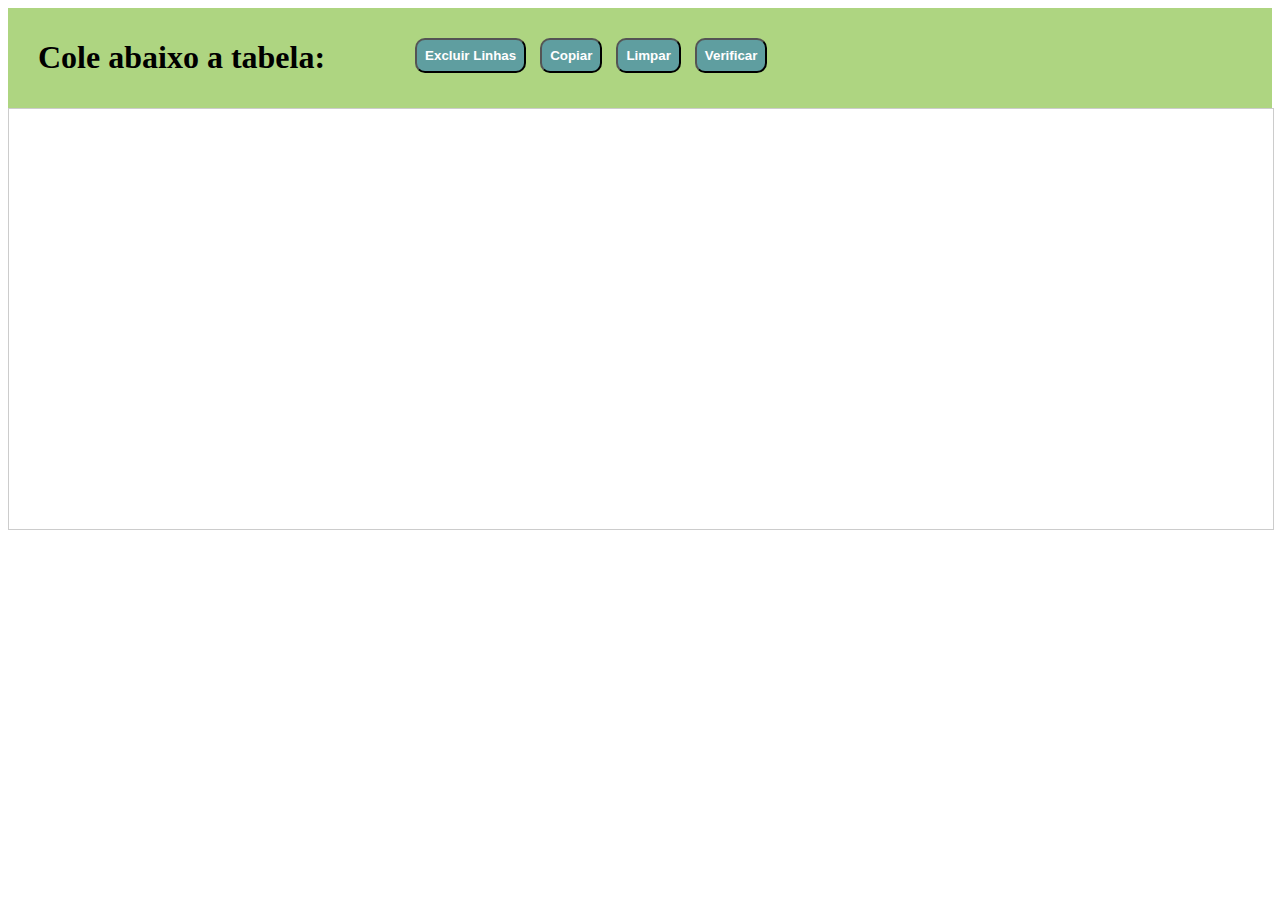
==== index.html @ 028be58b "Add files via upload" ====
<!DOCTYPE html>
<html lang="pt-br">
<head>
<meta charset="UTF-8">
<meta name="viewport" content="width=device-width, initial-scale=1.0">
<title>Cole qualquer conteúdo</title>
</head>
<link rel="stylesheet" href="tabelas.css">
<body>

    <div style="background-color: rgb(174, 213, 129); padding: 10px;">
        <h1 style="float: left;">Cole abaixo a tabela:</h1>
        <button onclick="removerLinhasZero()" class="btnTabela">Excluir Linhas</button>
        <button onclick="copiarConteudo()" class="btnTabela">Copiar</button>
        <button onclick="limparConteudo()" class="btnTabela">Limpar</button>
        <button onclick="removerParagrafos(); verificarApagarParagrafo(); verificarApagarTRSemConteudo(); verificarApagarJuros();" class="btnTabela">Verificar</button>
                <div style="clear: both;"></div> <!-- Clearfix para evitar problemas de layout -->        
    </div>

    <div id="pasteArea" contenteditable="true"></div>

    
<script>
function removerLinhasZero() {
    // Verifica se há <figure> com a classe "table"
    var figuras = document.querySelectorAll('figure.table');
    figuras.forEach(function(figura) {
        // Verifica se há <table> com o estilo especificado
        var tabelas = figura.querySelectorAll('table');
        tabelas.forEach(function(tabela) {
            // Verifica se há <tbody> dentro da tabela
            var tbody = tabela.querySelector('tbody');
            if (tbody) {
                // Verifica se há <tr> dentro do tbody
                var linhas = tbody.querySelectorAll('tr');
                linhas.forEach(function(linha) {
                    // Verifica se há <td> com conteúdo "R$ 0,00"
                        var celulas = linha.querySelectorAll('td');
                    celulas.forEach(function(celula) {
                        if (celula.innerText.includes('R$\u00A00,00')) {
                            linha.parentNode.removeChild(linha);
                        }
                    });
                });
            }
        });
    });
}


 // Função para remover parágrafos que contêm um <span> com conteúdo "0,00"
function removerParagrafos() {
     // Selecionar todos os parágrafos com a classe "MsoNormal"
     var paragrafos = document.querySelectorAll('p.MsoNormal');

// Iterar sobre todos os parágrafos
paragrafos.forEach(function(paragrafo) {
    // Verificar se há algum <span> com conteúdo "0,00" dentro do <p>
    var spans = paragrafo.querySelectorAll('span');
    var contemZero = false;
    spans.forEach(function(span) {
        if (span.innerText.trim() === '0,00') {
            contemZero = true;
        }
    });

    // Remover o parágrafo se contiver um <span> com conteúdo "0,00"
    if (contemZero) {
        paragrafo.parentNode.removeChild(paragrafo);
    }
});
}

function verificarApagarParagrafo() {
    var spans = document.querySelectorAll("span");
    for (var i = 0; i < spans.length; i++) {
        if (spans[i].textContent === "0") {
            var paragrafo = spans[i].parentNode;
            if (paragrafo.tagName === "P") {
                paragrafo.remove();
            }
        }
    }
}


function verificarApagarTRSemConteudo() {                    
    var tables = document.querySelectorAll("table");
    tables.forEach(function(table) {
        var rows = table.querySelectorAll("tr");
        rows.forEach(function(row) {
            var cells = row.querySelectorAll("td");
            var hasEmptyCell = Array.from(cells).some(function(cell) {
                return cell.textContent.trim() === "";
            });
            if (hasEmptyCell) {
                row.remove();
            }
        });
    });
}


function verificarApagarJuros() {                
    var spans = document.querySelectorAll("span");
    spans.forEach(function(span) {
        if (span.textContent.includes("NOVA TAXA")) {
            var paragrafo = span.closest("p");
            var paragrafoAnterior = paragrafo.previousElementSibling;
            if (paragrafoAnterior && paragrafoAnterior.tagName === "P" && paragrafoAnterior.textContent.trim() === "") {
                paragrafoAnterior.remove();
            }
            paragrafo.remove();
        }
    });
}


function copiarConteudo() {
    var pasteArea = document.getElementById('pasteArea');
    pasteArea.focus();
    document.execCommand('selectAll');
    document.execCommand('copy');
    window.getSelection().removeAllRanges(); // Deselecionar o texto após a cópia    
}

function limparConteudo() {
    var conteudo = document.getElementById('pasteArea');
    var elementos = conteudo.childNodes;
    for (var i = elementos.length - 1; i >= 0; i--) {
        if (elementos[i].nodeName !== 'TD' && elementos[i].nodeName !== 'TABLE') {
            conteudo.removeChild(elementos[i]);
        }
    }
}
</script>

</body>
</html>
---- tabelas.css ----
h1 {
    padding-right: 80px;
    margin-left: 20px;
}
.btnTabela {
    margin-left: 10px;
    margin-top:  1.6%;
    background-color: cadetblue;
    color: white;
    border-radius: 10px;
    padding: 8px;
    font-weight: bold;
}


#pasteArea {
   width: 98.4%; 
   height: 400px; 
   border: 1px solid #ccc; 
   padding: 10px;
}
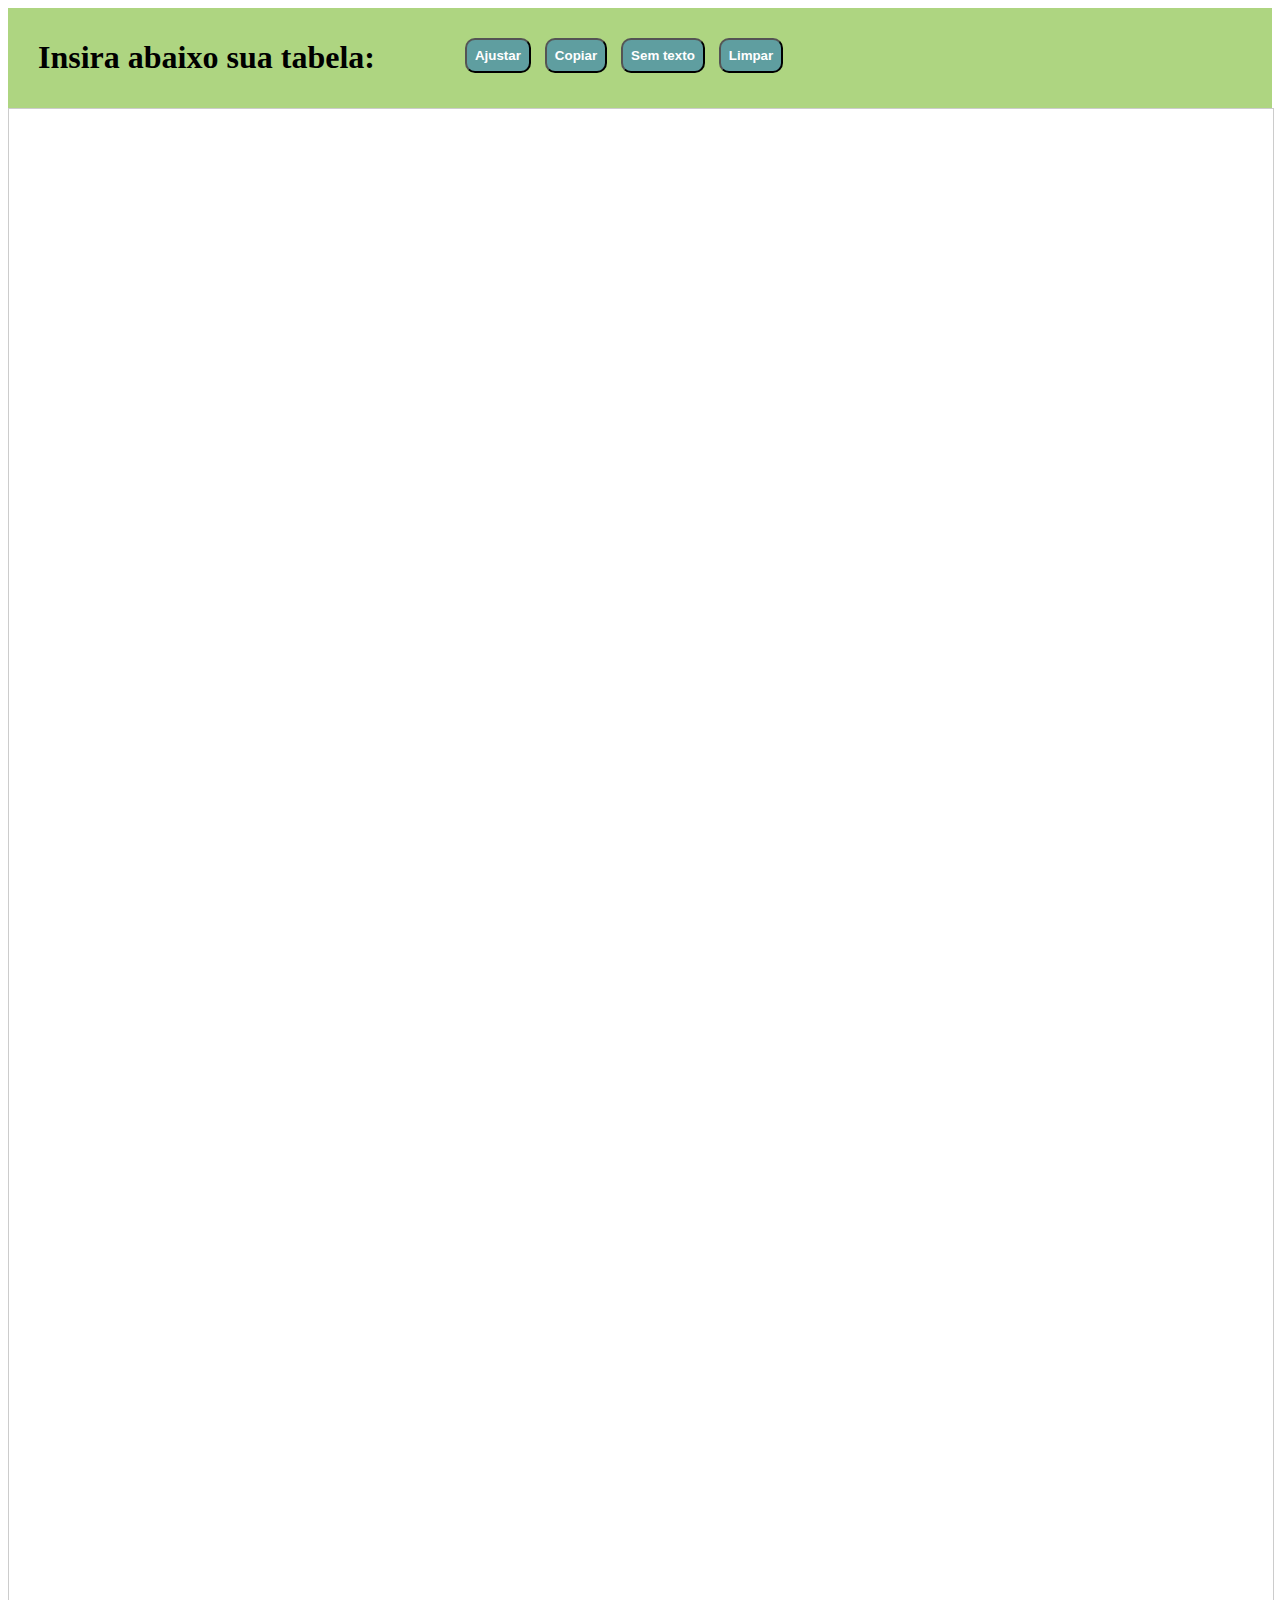
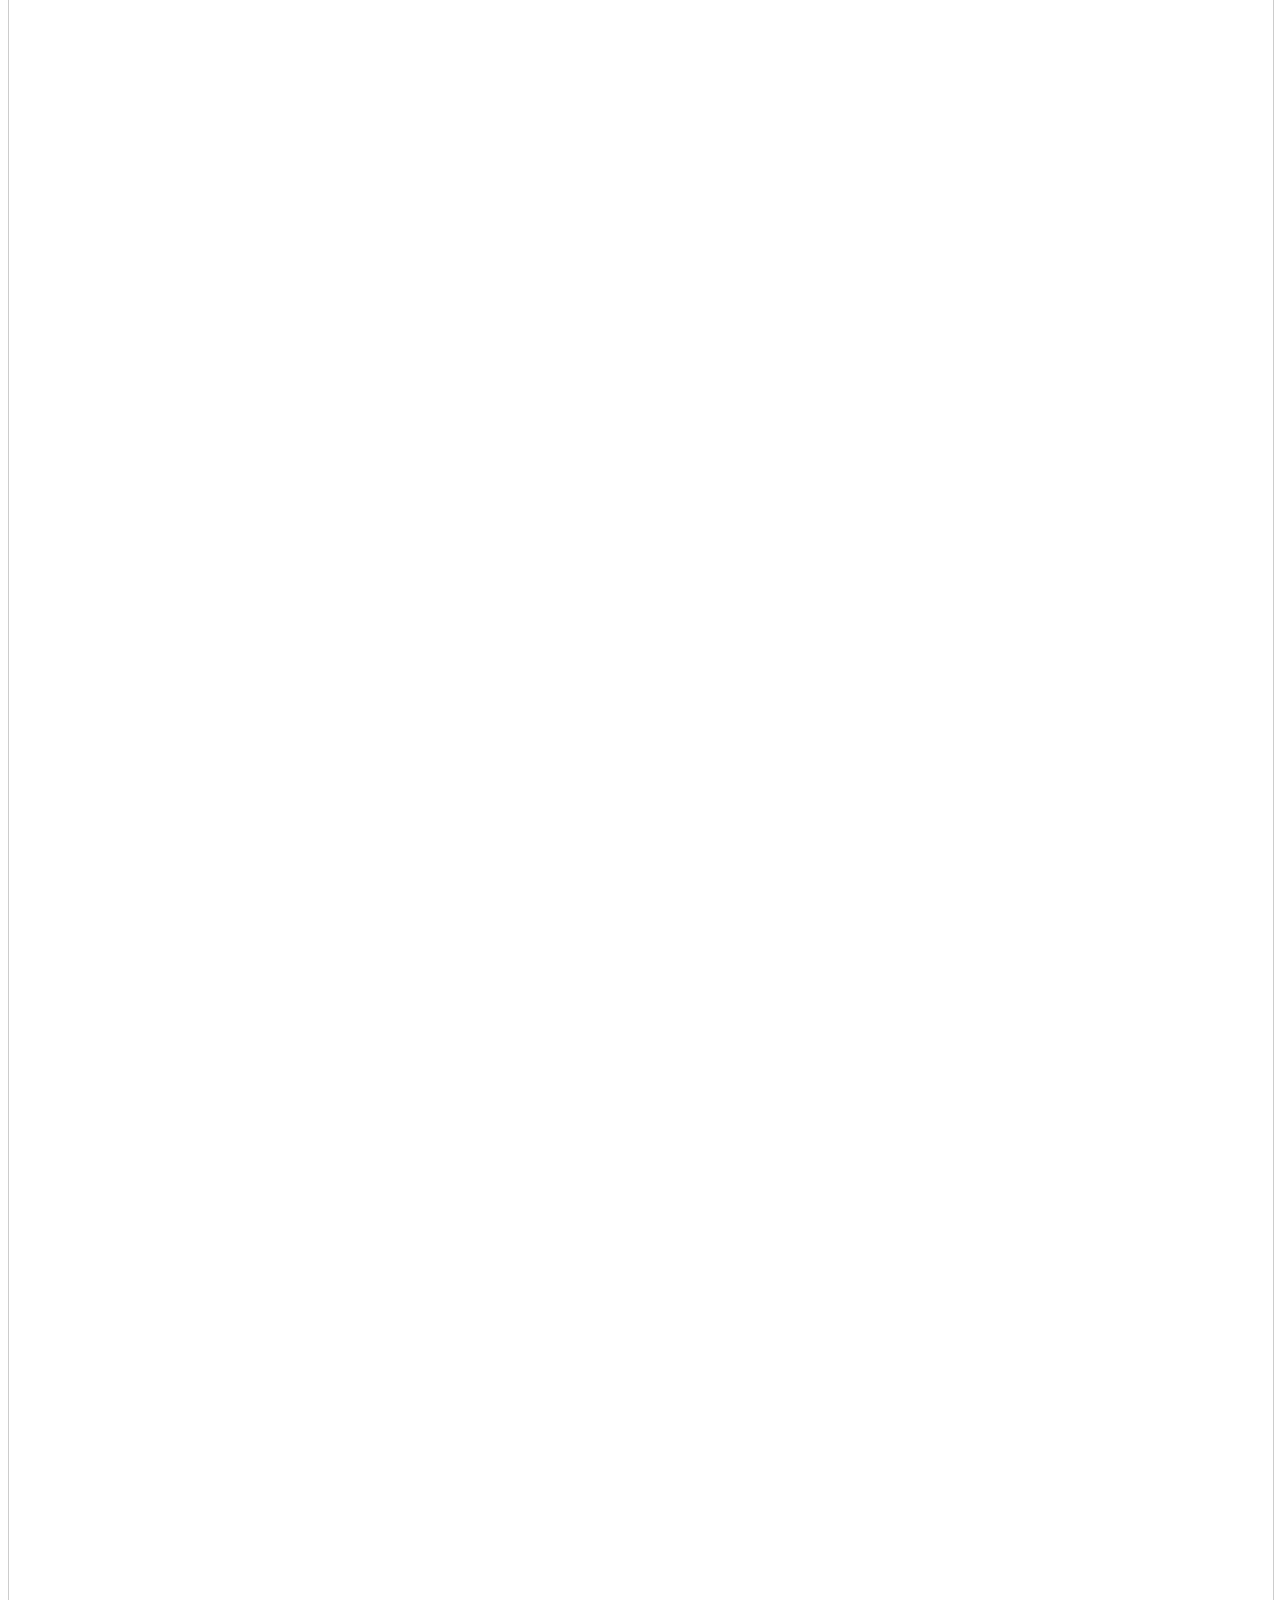
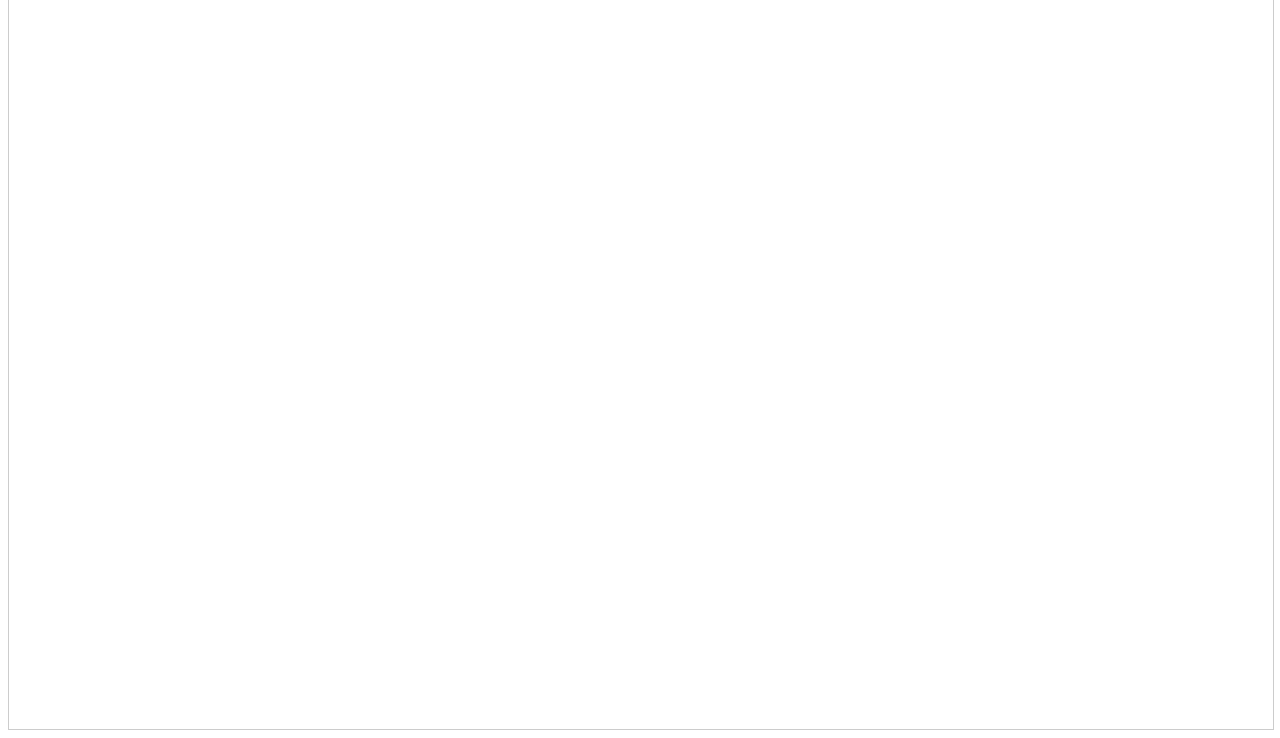
==== commit 5843eb35: "Update index.html" ====
--- a/index.html
+++ b/index.html
@@ -3,17 +3,17 @@
 <head>
 <meta charset="UTF-8">
 <meta name="viewport" content="width=device-width, initial-scale=1.0">
-<title>Cole qualquer conteúdo</title>
+<title>Insira sua tabela</title>
 </head>
 <link rel="stylesheet" href="tabelas.css">
 <body>
 
     <div style="background-color: rgb(174, 213, 129); padding: 10px;">
-        <h1 style="float: left;">Cole abaixo a tabela:</h1>
-        <button onclick="removerLinhasZero()" class="btnTabela">Excluir Linhas</button>
+        <h1 style="float: left;">Insira abaixo sua tabela:</h1>
+        <button onclick="removerLinhasZero(); removerParagrafos(); verificarApagarParagrafo(); verificarApagarTRSemConteudo(); verificarApagarJuros();" class="btnTabela">Ajustar</button>
         <button onclick="copiarConteudo()" class="btnTabela">Copiar</button>
-        <button onclick="limparConteudo()" class="btnTabela">Limpar</button>
-        <button onclick="removerParagrafos(); verificarApagarParagrafo(); verificarApagarTRSemConteudo(); verificarApagarJuros();" class="btnTabela">Verificar</button>
+        <button onclick="semTexto()" class="btnTabela">Sem texto</button>
+        <button onclick="limpaTudo();" class="btnTabela">Limpar</button>
                 <div style="clear: both;"></div> <!-- Clearfix para evitar problemas de layout -->        
     </div>
 
@@ -21,6 +21,12 @@
 
     
 <script>
+
+function limpaTudo() {
+    var pasteArea = document.getElementById('pasteArea');
+    pasteArea.innerHTML = ''; // Limpa todo o conteúdo dentro da div
+}
+
 function removerLinhasZero() {
     // Verifica se há <figure> com a classe "table"
     var figuras = document.querySelectorAll('figure.table');
@@ -124,7 +130,7 @@
     window.getSelection().removeAllRanges(); // Deselecionar o texto após a cópia    
 }
 
-function limparConteudo() {
+function semTexto() {
     var conteudo = document.getElementById('pasteArea');
     var elementos = conteudo.childNodes;
     for (var i = elementos.length - 1; i >= 0; i--) {
@@ -138,3 +144,4 @@
 </body>
 </html>
 
+
--- a/tabelas.css
+++ b/tabelas.css
@@ -15,7 +15,7 @@
 
 #pasteArea {
    width: 98.4%; 
-   height: 400px; 
+   height: 3800px; 
    border: 1px solid #ccc; 
    padding: 10px;
 }
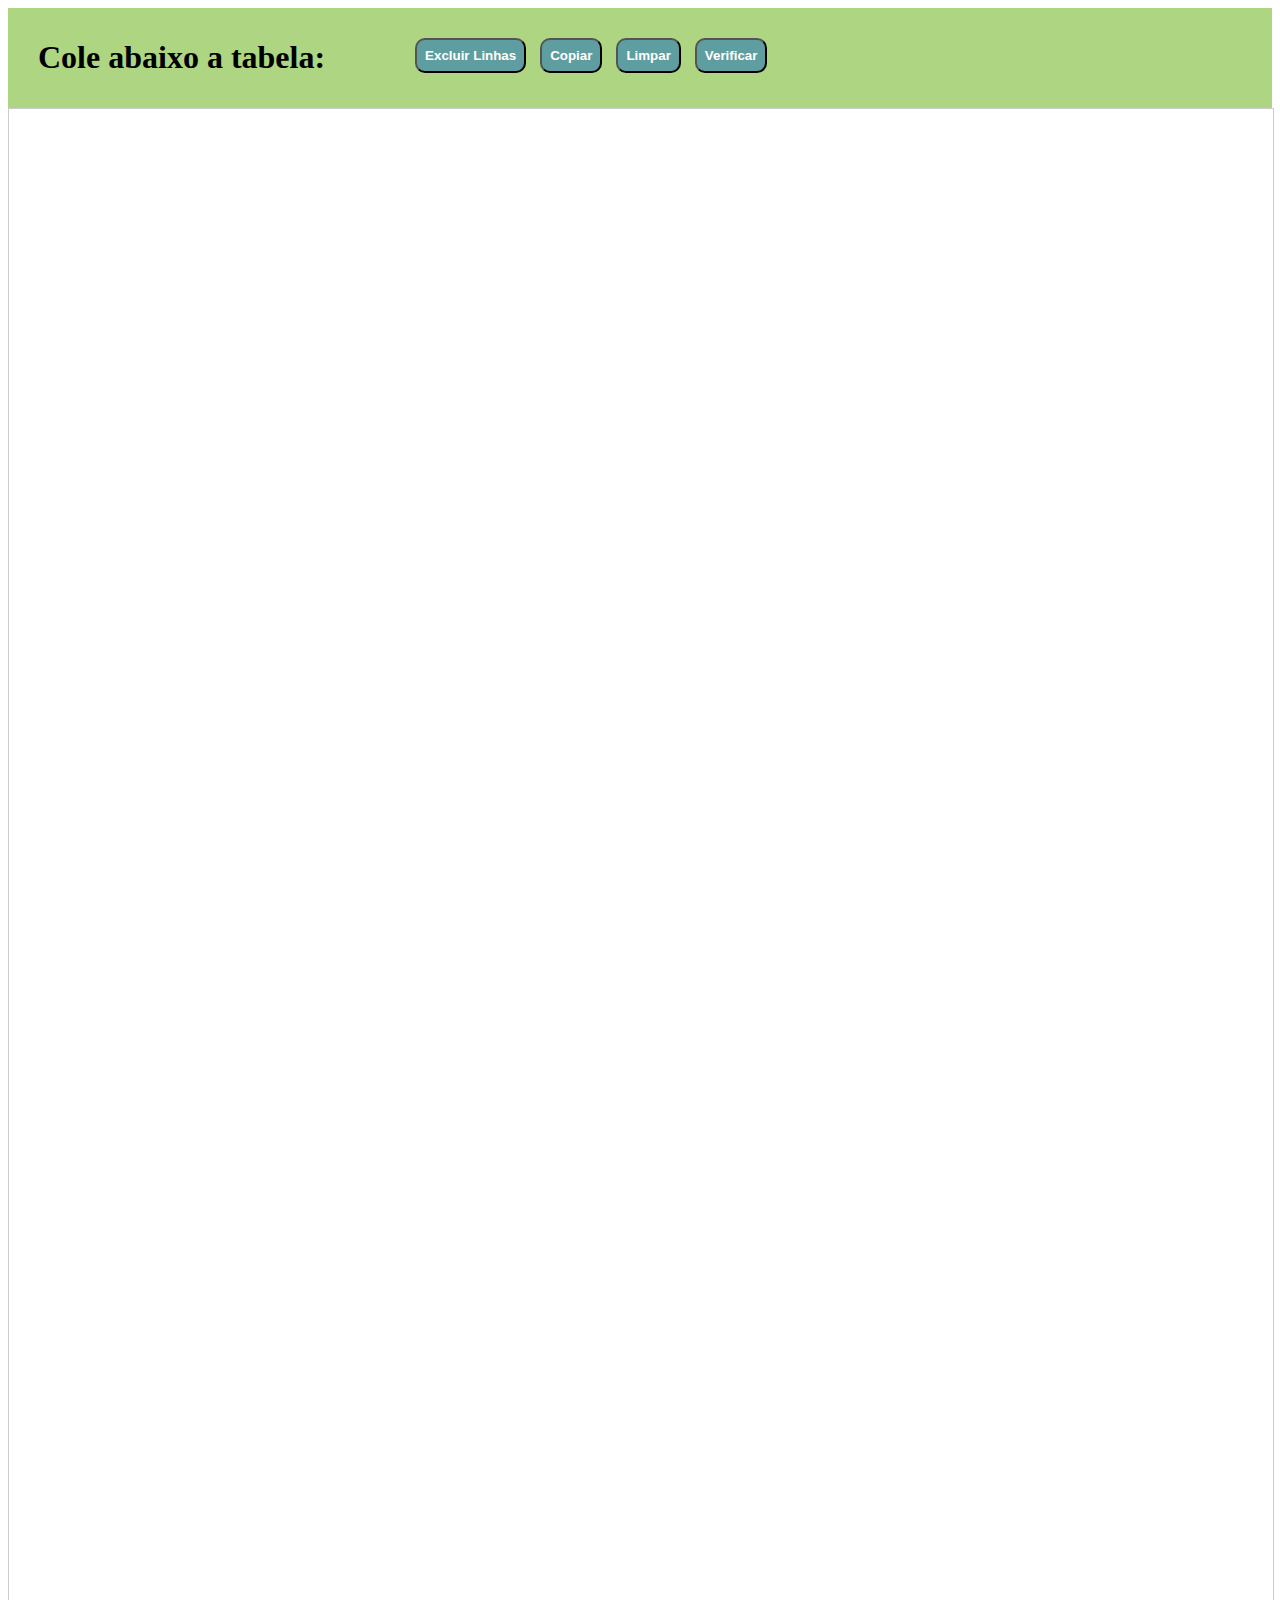
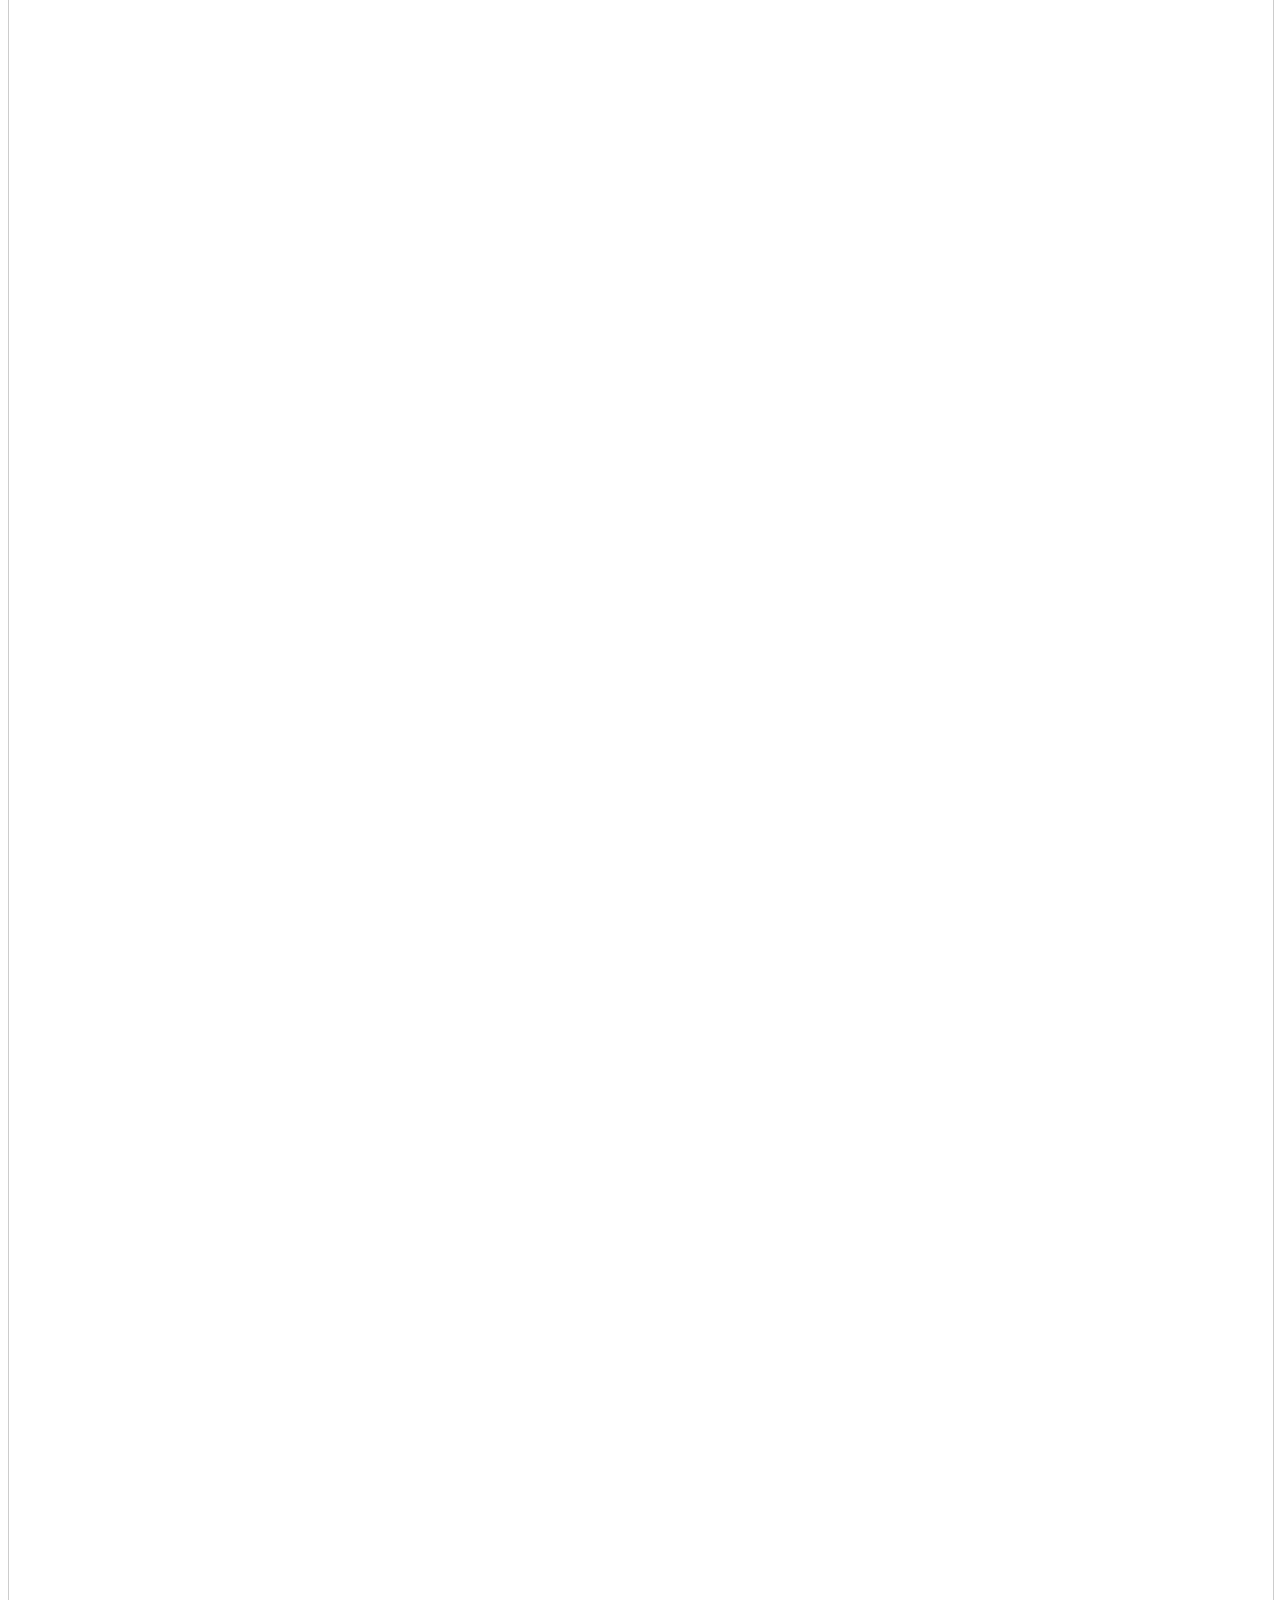
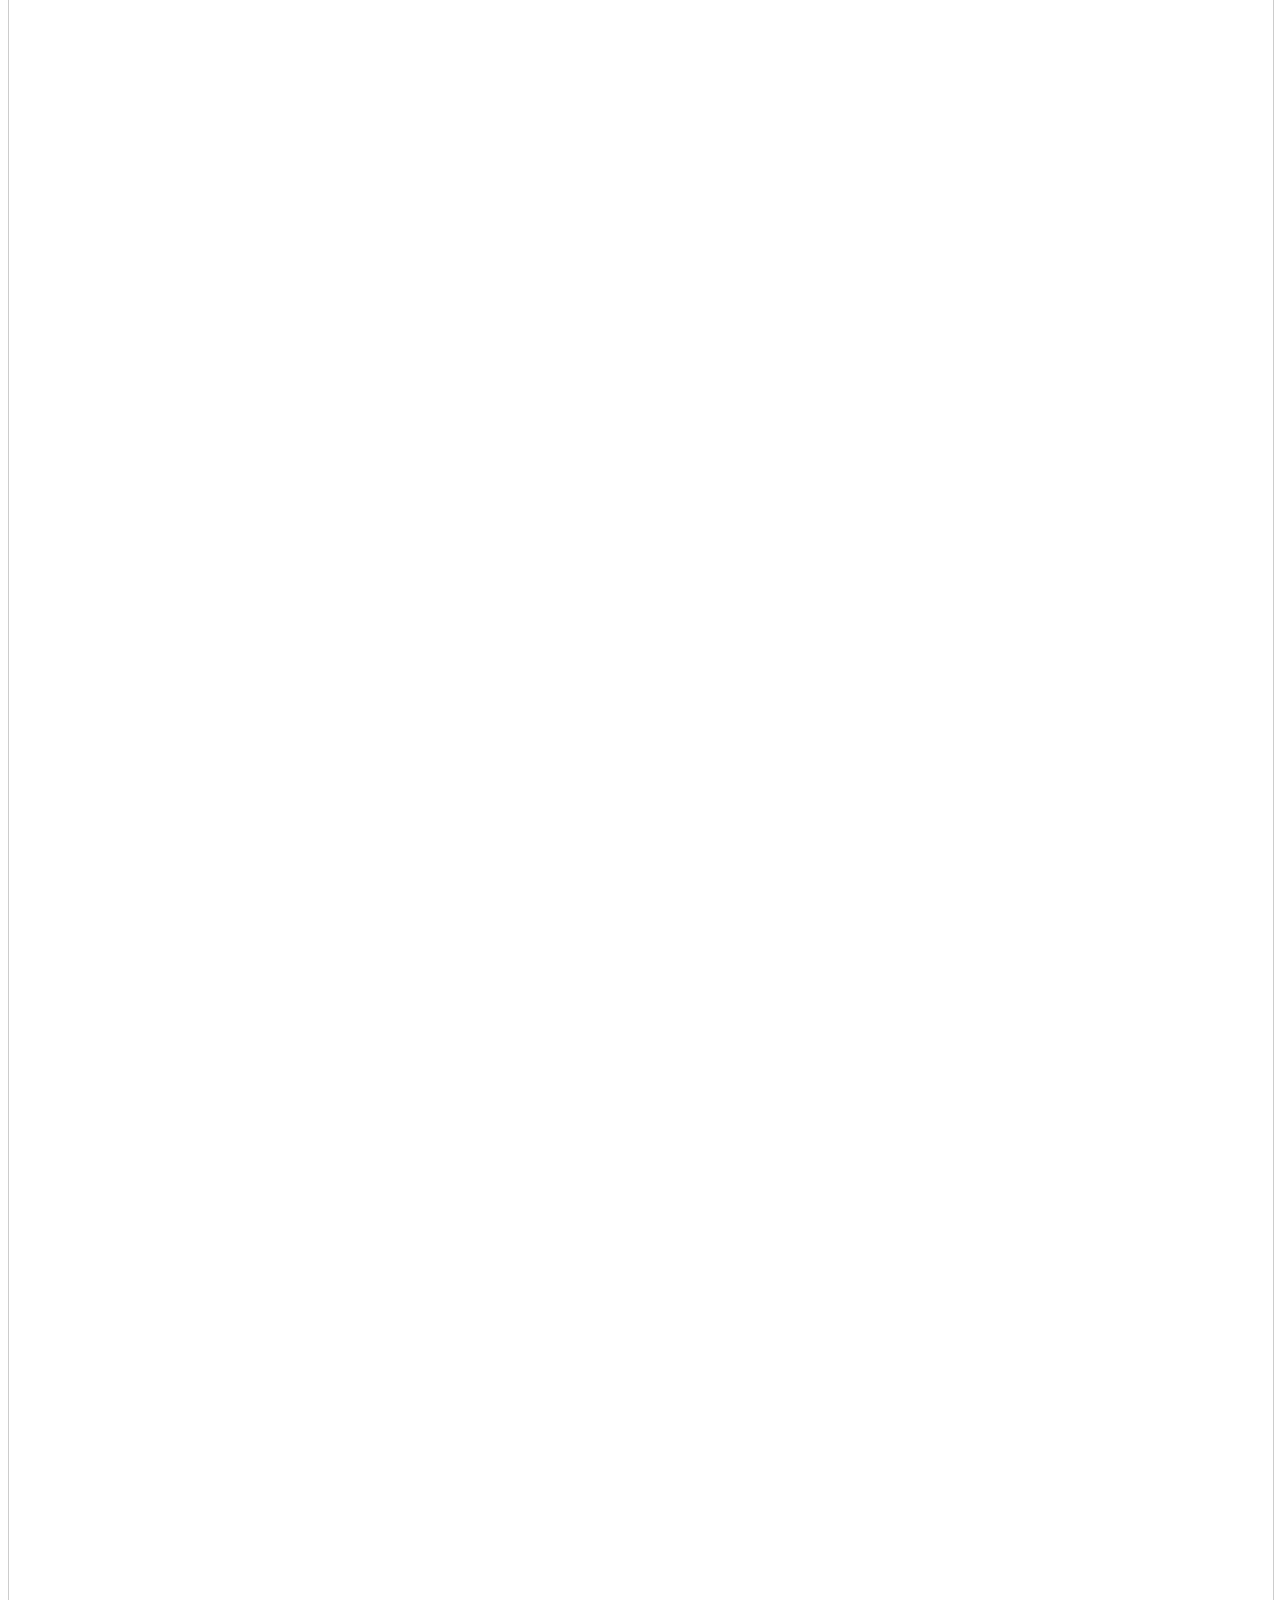
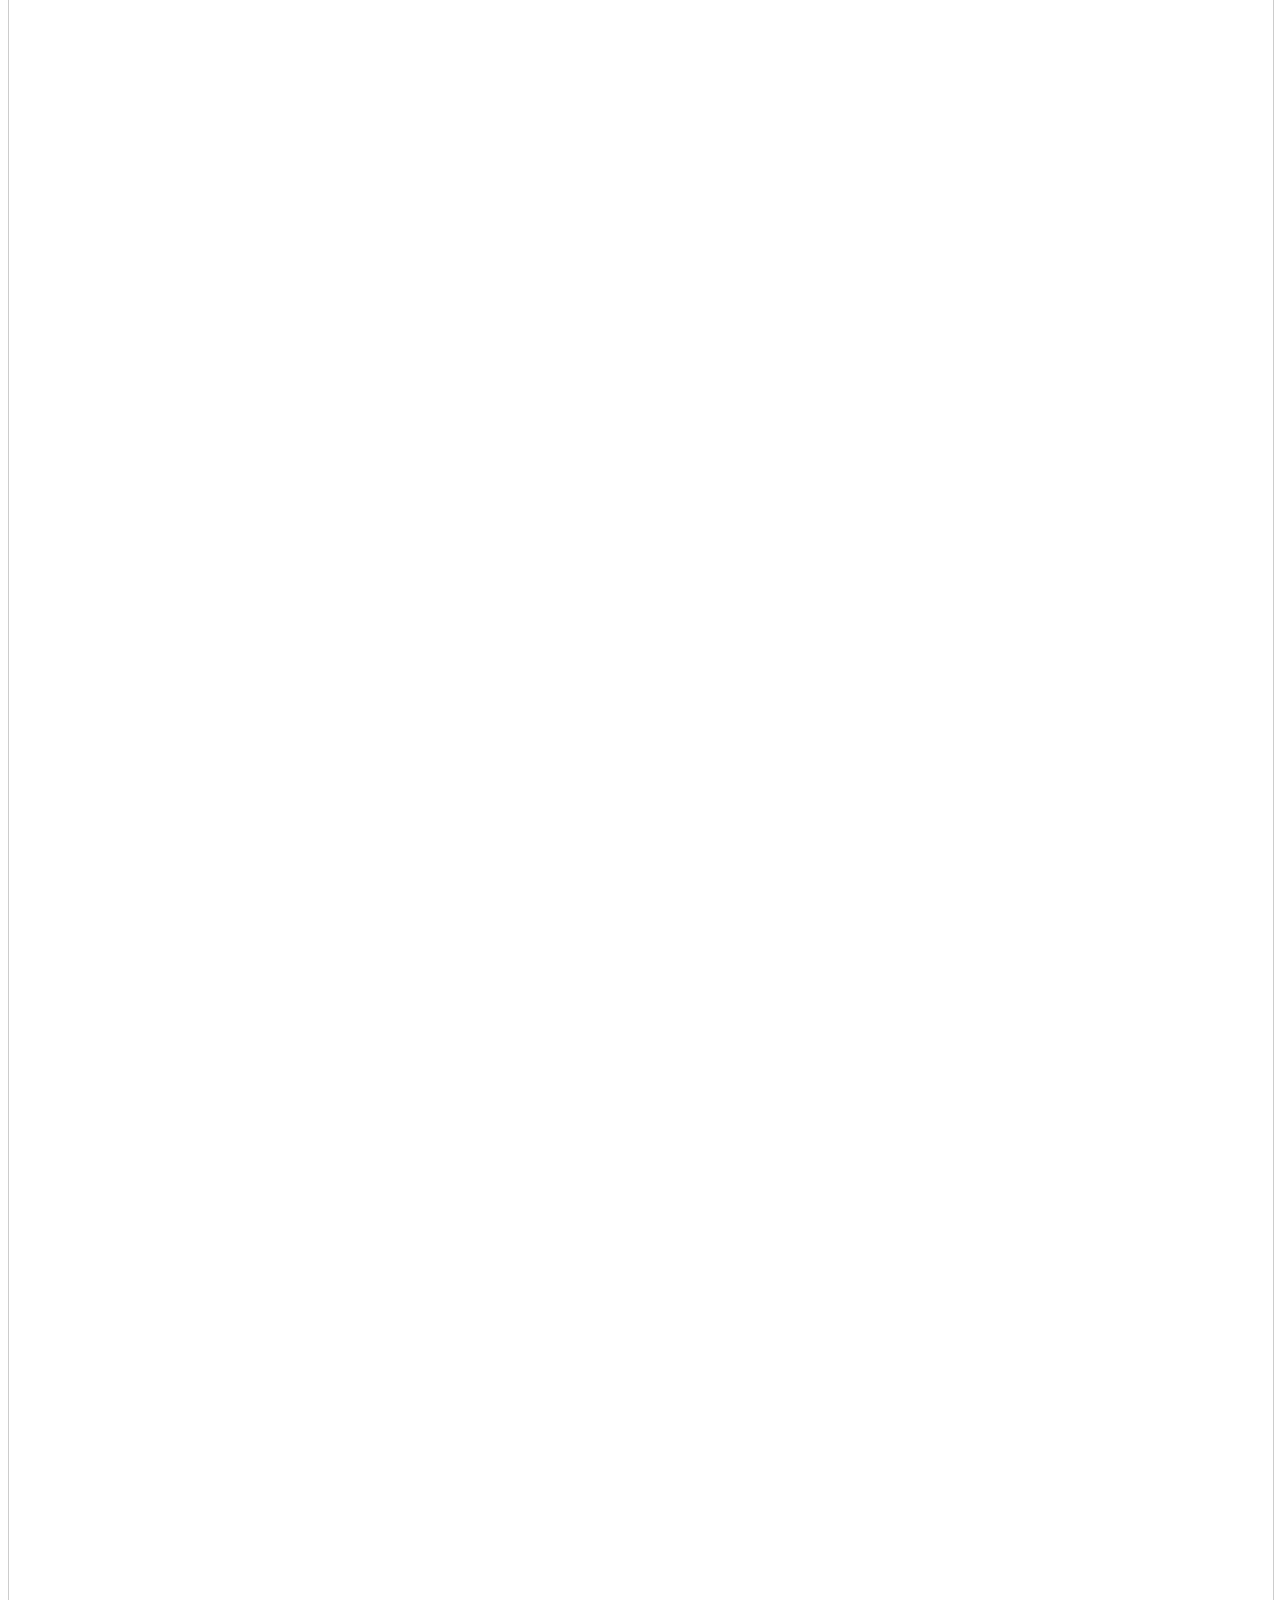
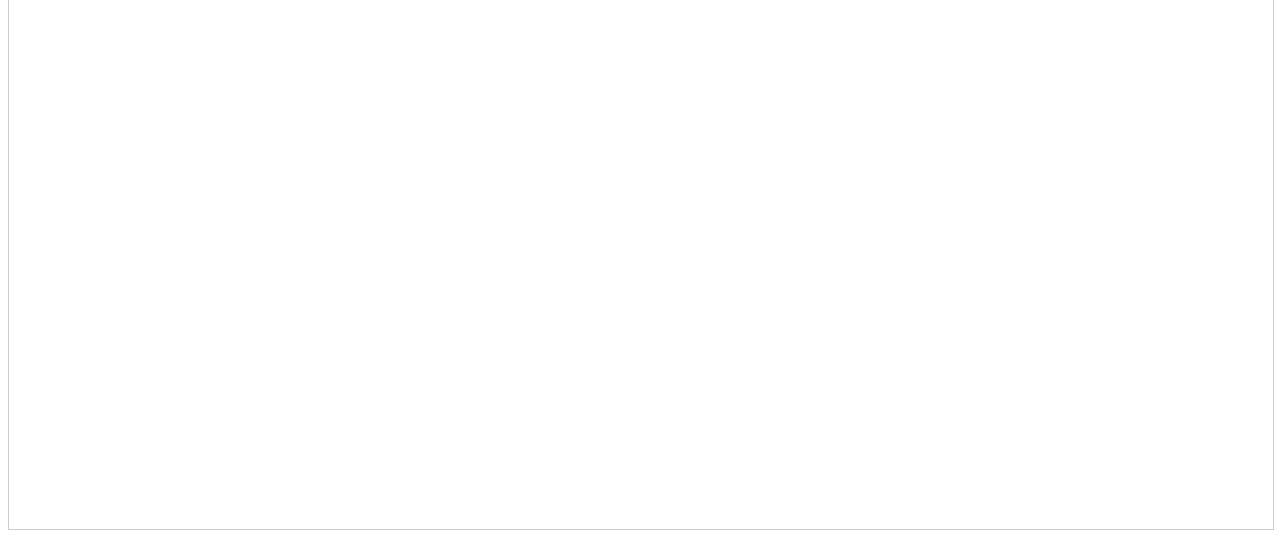
==== commit 24c9a142: "Add files via upload" ====
--- a/index.html
+++ b/index.html
@@ -3,17 +3,17 @@
 <head>
 <meta charset="UTF-8">
 <meta name="viewport" content="width=device-width, initial-scale=1.0">
-<title>Insira sua tabela</title>
+<title>Cole qualquer conteúdo</title>
 </head>
 <link rel="stylesheet" href="tabelas.css">
 <body>
 
     <div style="background-color: rgb(174, 213, 129); padding: 10px;">
-        <h1 style="float: left;">Insira abaixo sua tabela:</h1>
-        <button onclick="removerLinhasZero(); removerParagrafos(); verificarApagarParagrafo(); verificarApagarTRSemConteudo(); verificarApagarJuros();" class="btnTabela">Ajustar</button>
+        <h1 style="float: left;">Cole abaixo a tabela:</h1>
+        <button onclick="removerLinhasZero()" class="btnTabela">Excluir Linhas</button>
         <button onclick="copiarConteudo()" class="btnTabela">Copiar</button>
-        <button onclick="semTexto()" class="btnTabela">Sem texto</button>
-        <button onclick="limpaTudo();" class="btnTabela">Limpar</button>
+        <button onclick="limparConteudo()" class="btnTabela">Limpar</button>
+        <button onclick="removerParagrafos(); verificarApagarParagrafo(); verificarApagarTRSemConteudo(); verificarApagarJuros();" class="btnTabela">Verificar</button>
                 <div style="clear: both;"></div> <!-- Clearfix para evitar problemas de layout -->        
     </div>
 
@@ -21,12 +21,6 @@
 
     
 <script>
-
-function limpaTudo() {
-    var pasteArea = document.getElementById('pasteArea');
-    pasteArea.innerHTML = ''; // Limpa todo o conteúdo dentro da div
-}
-
 function removerLinhasZero() {
     // Verifica se há <figure> com a classe "table"
     var figuras = document.querySelectorAll('figure.table');
@@ -130,7 +124,7 @@
     window.getSelection().removeAllRanges(); // Deselecionar o texto após a cópia    
 }
 
-function semTexto() {
+function limparConteudo() {
     var conteudo = document.getElementById('pasteArea');
     var elementos = conteudo.childNodes;
     for (var i = elementos.length - 1; i >= 0; i--) {
@@ -144,4 +138,3 @@
 </body>
 </html>
 
-
--- a/tabelas.css
+++ b/tabelas.css
@@ -15,7 +15,7 @@
 
 #pasteArea {
    width: 98.4%; 
-   height: 3800px; 
+   height: 6800px; 
    border: 1px solid #ccc; 
    padding: 10px;
 }
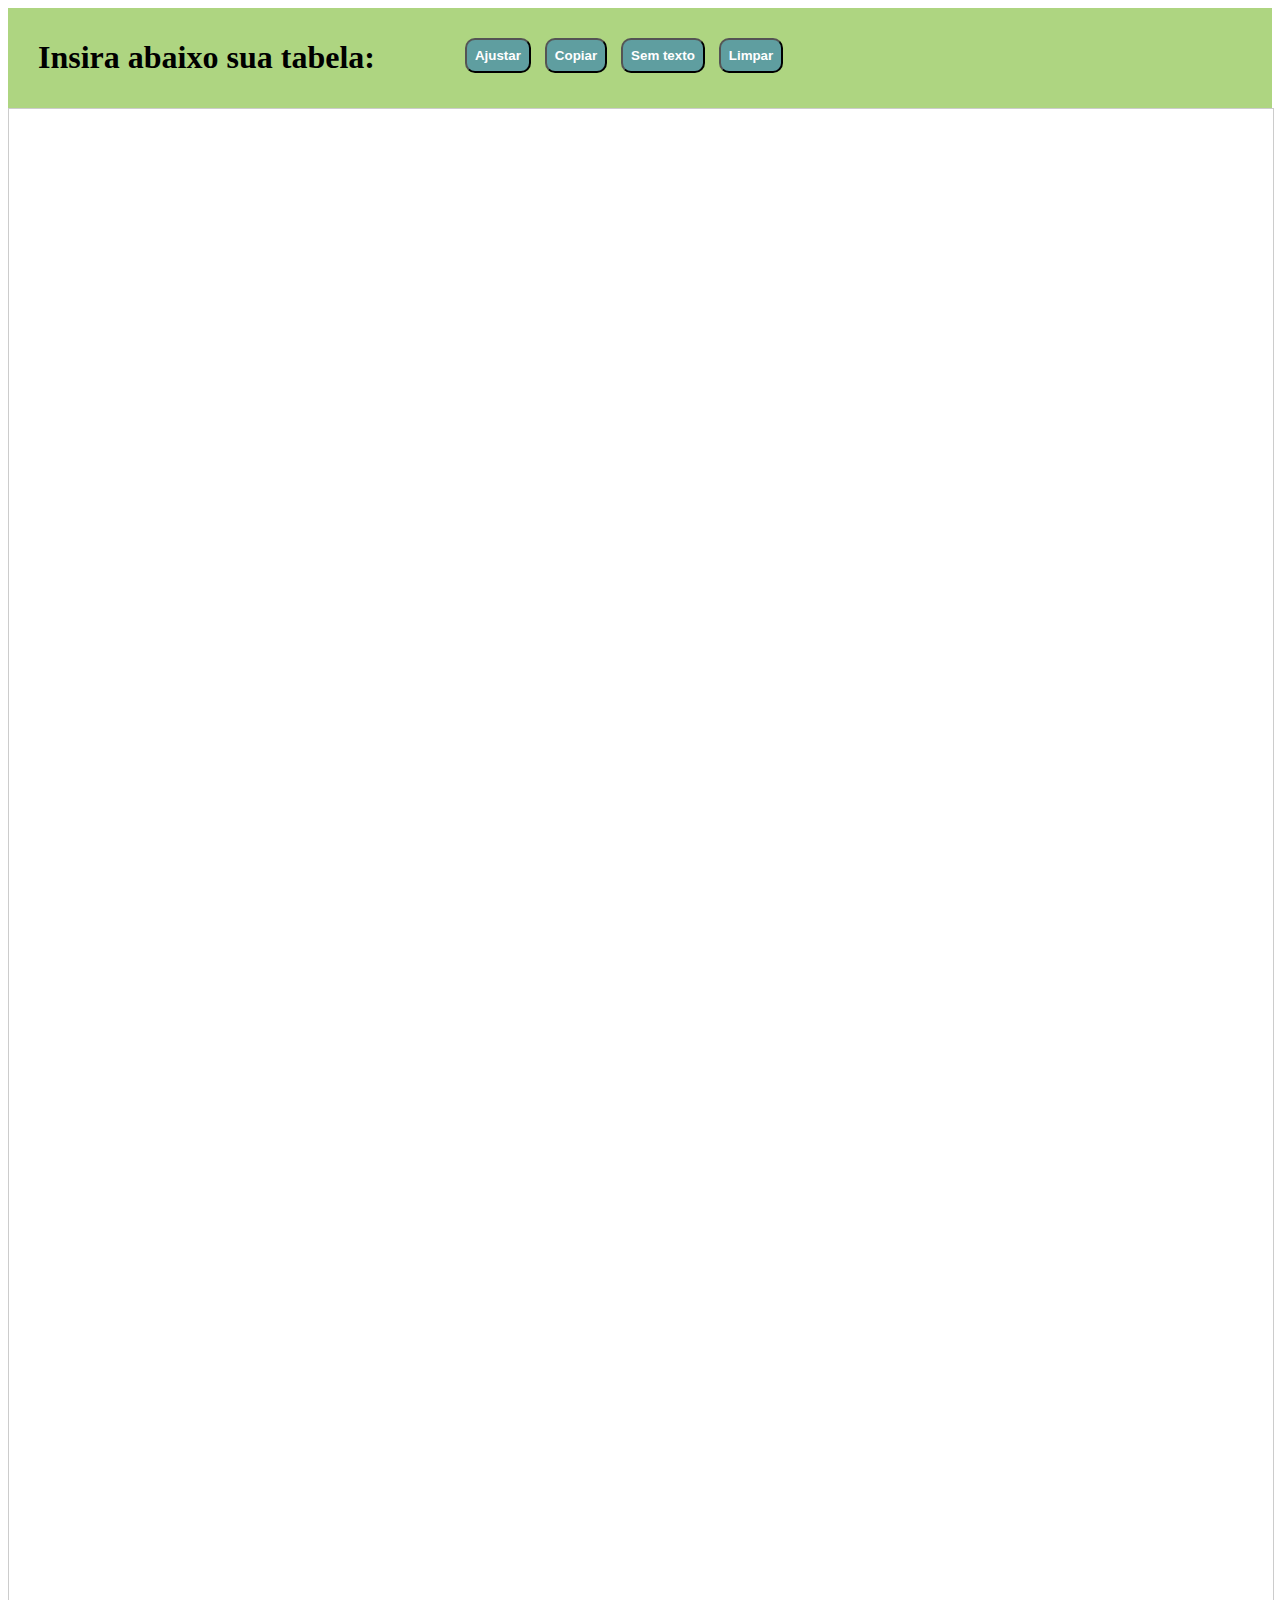
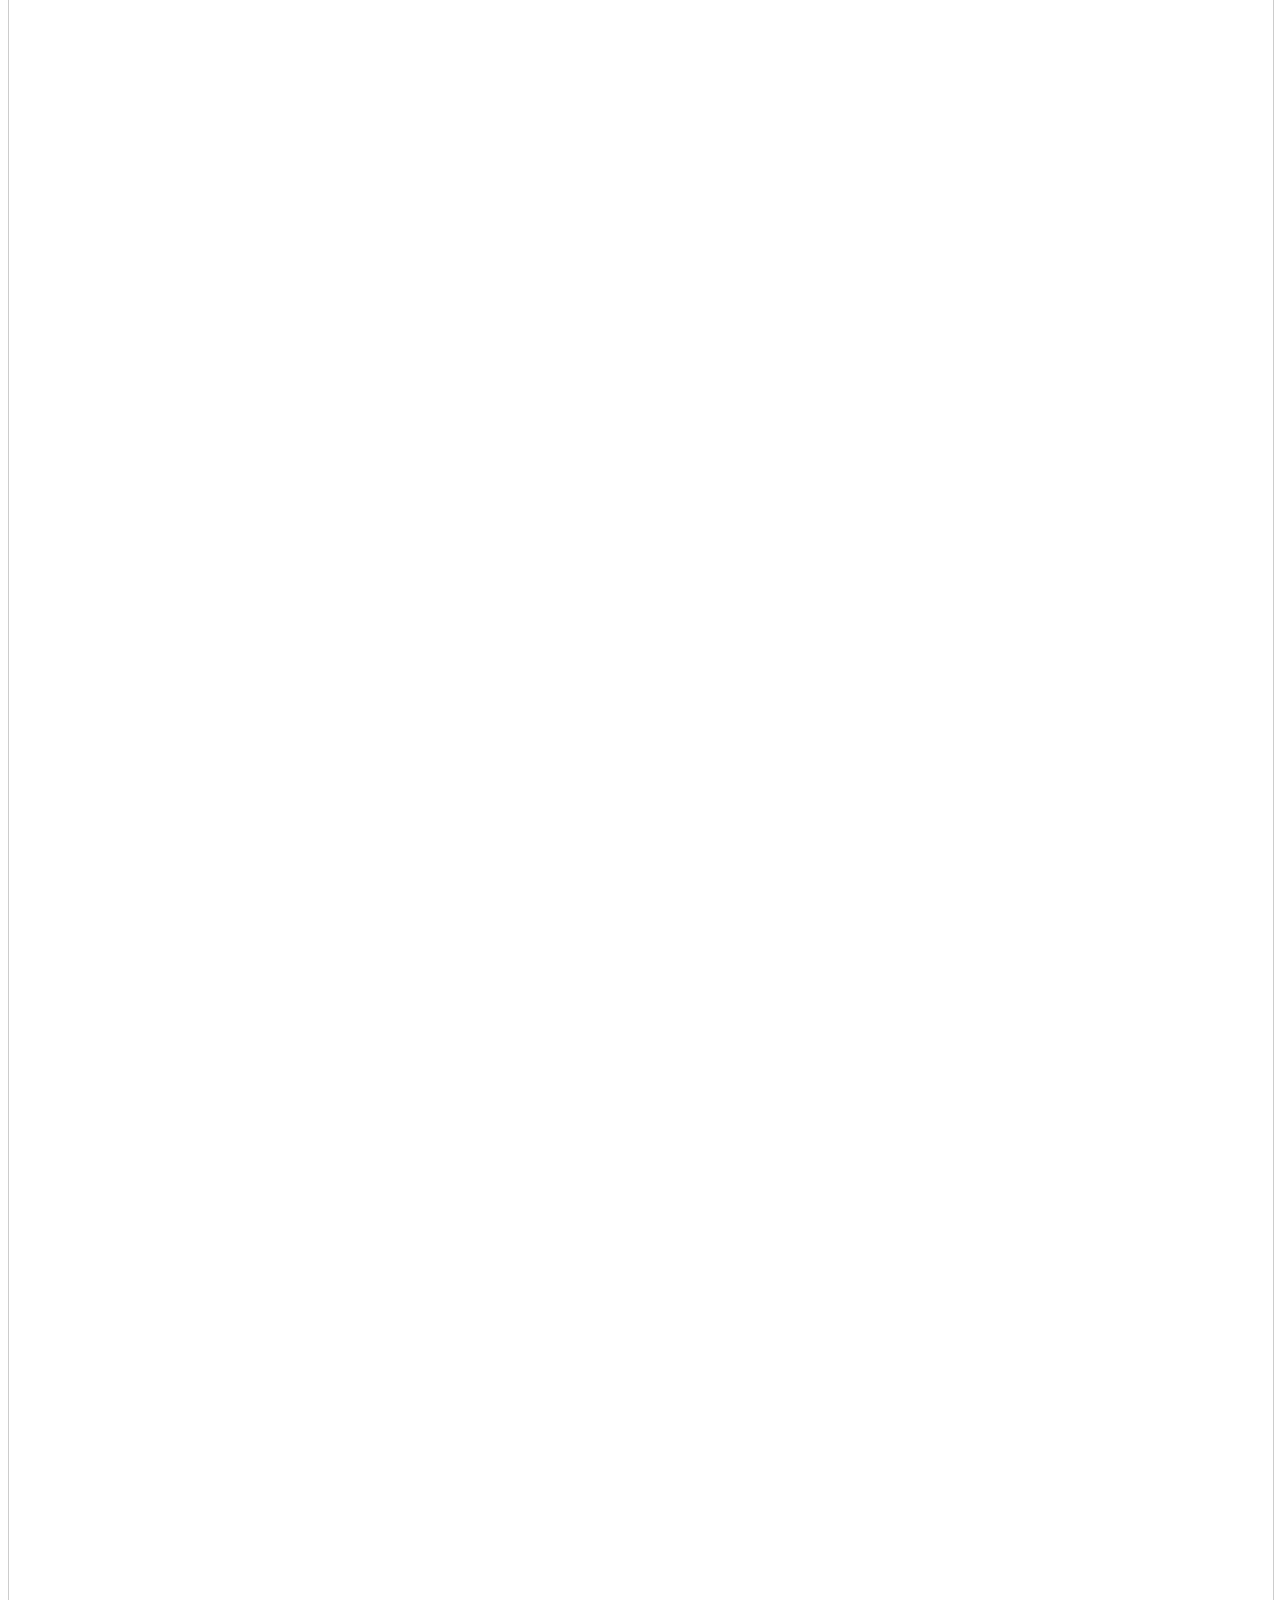
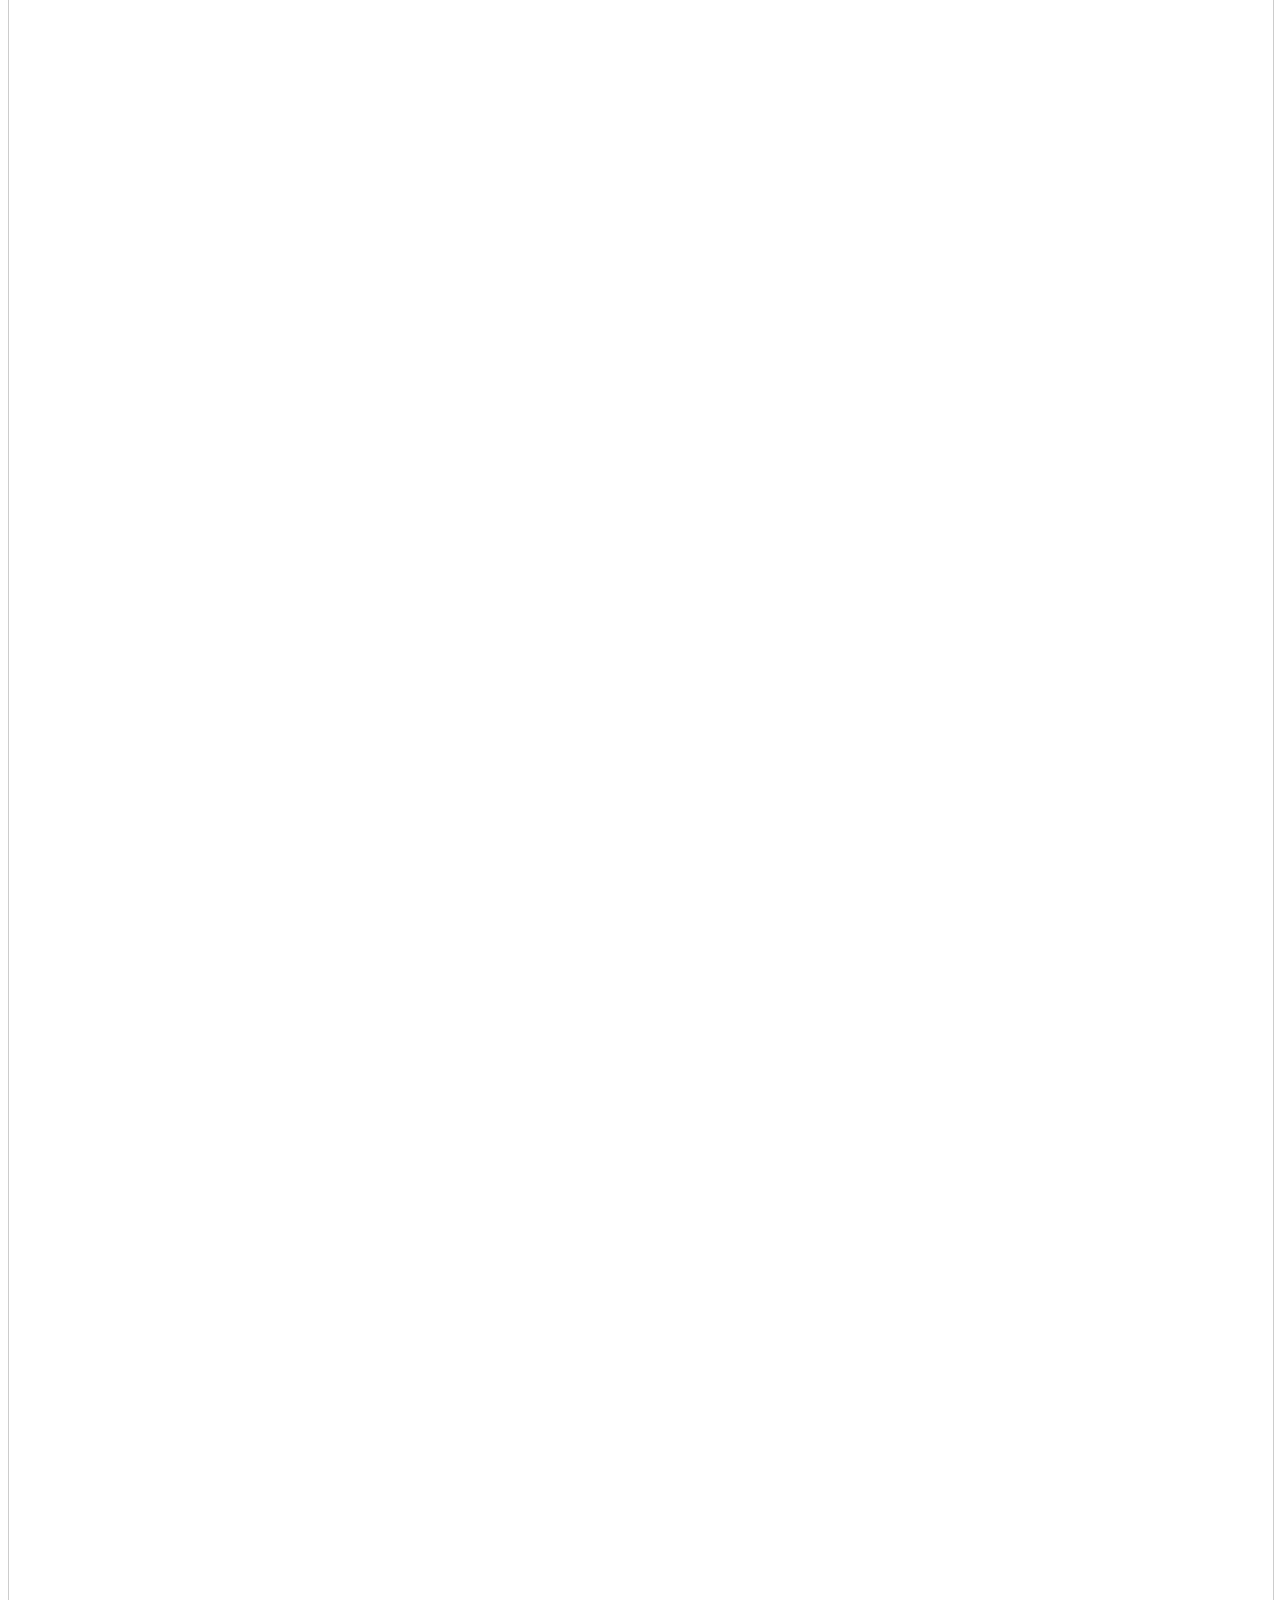
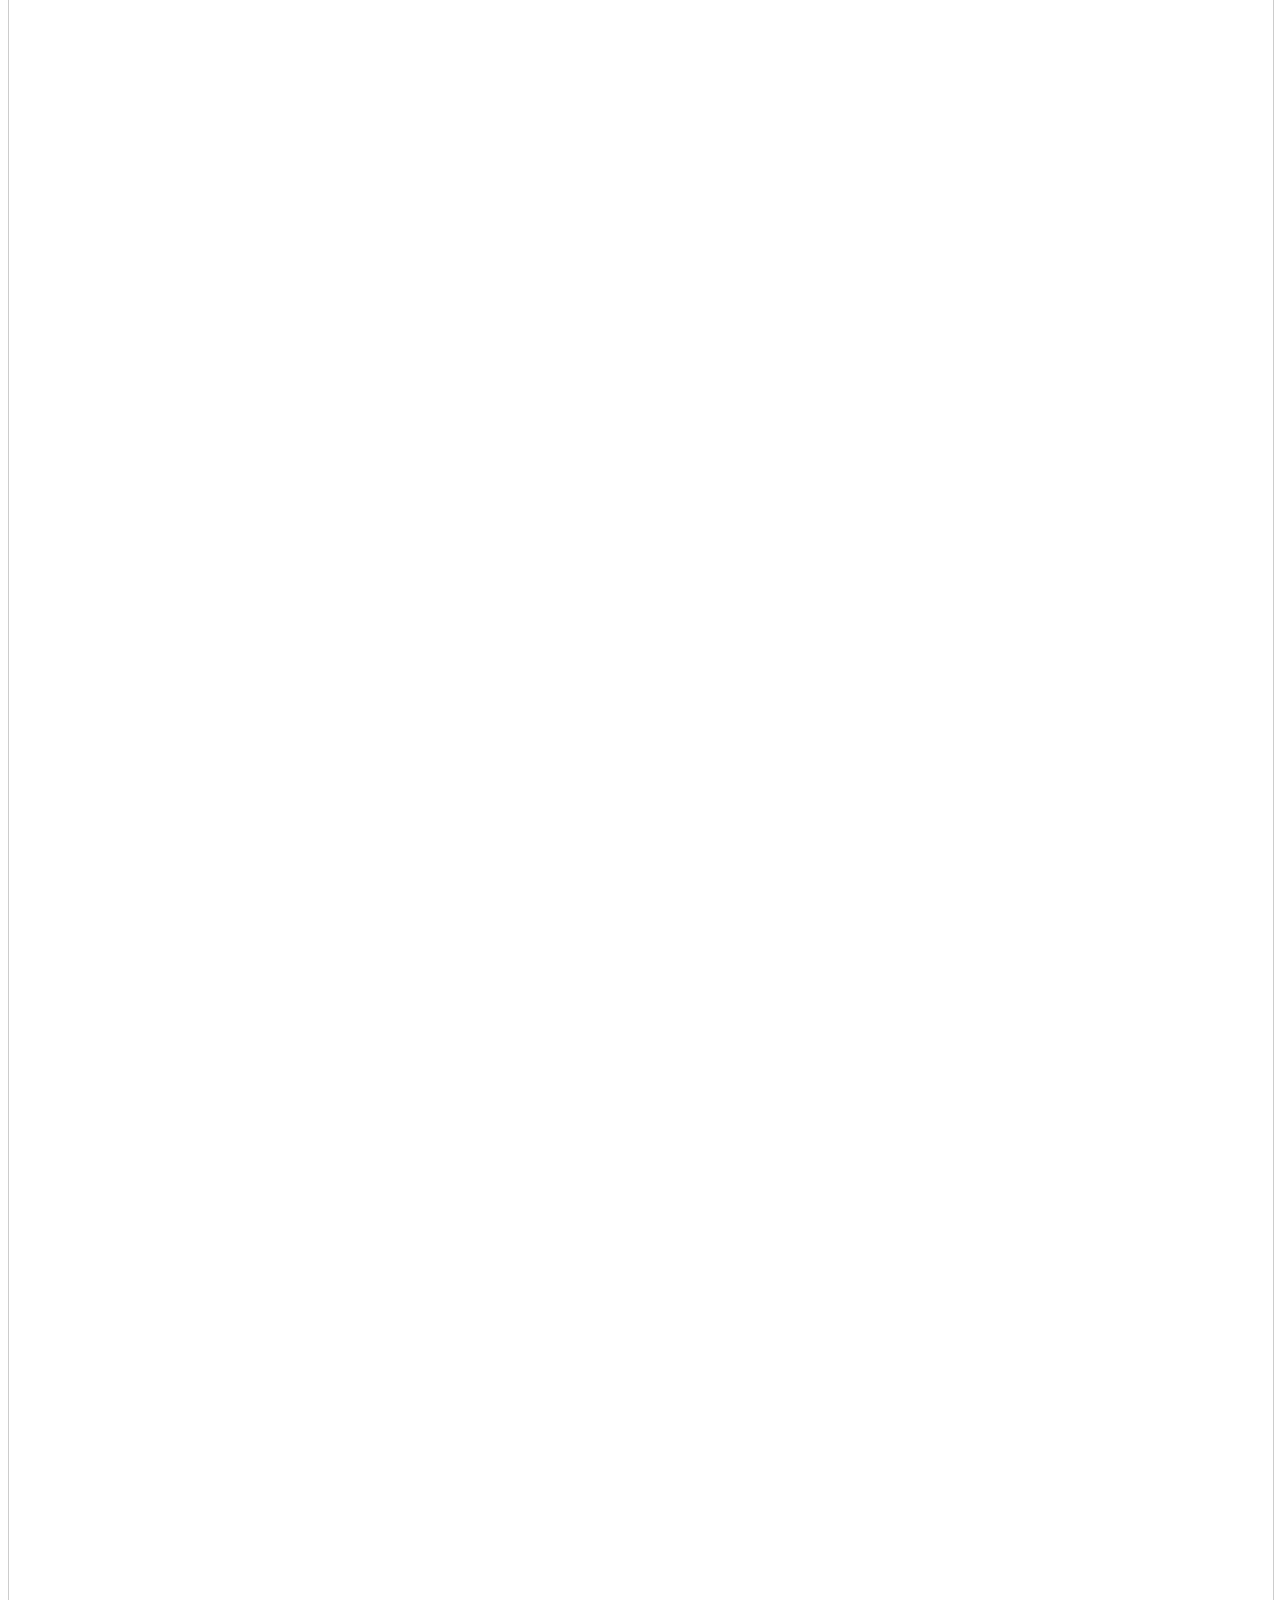
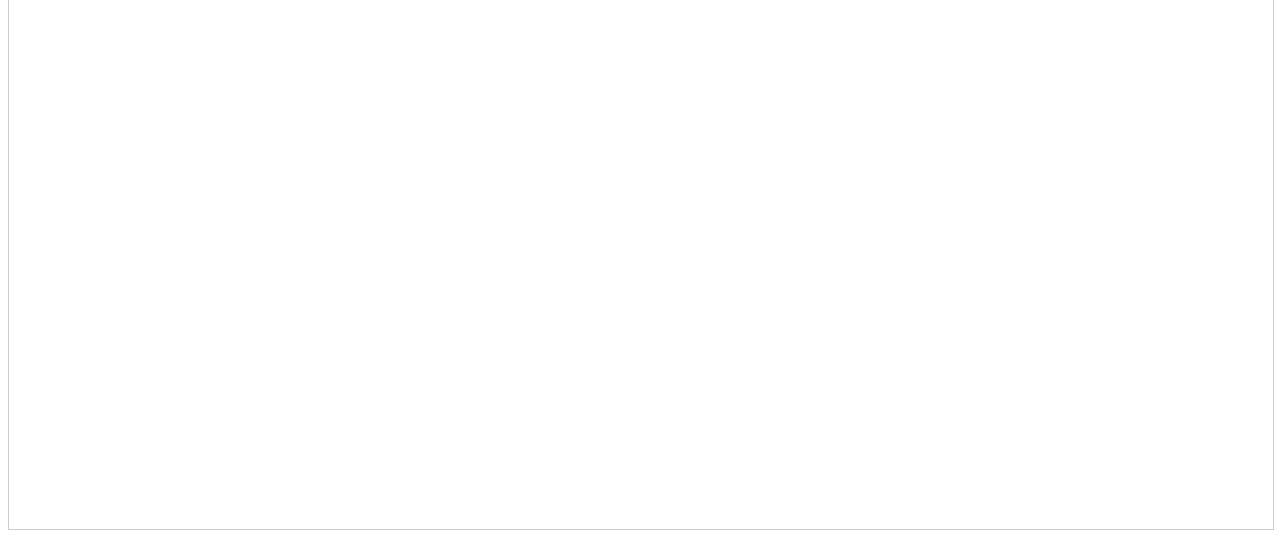
==== commit 5fb4f5f3: "Add files via upload" ====
--- a/index.html
+++ b/index.html
@@ -3,17 +3,17 @@
 <head>
 <meta charset="UTF-8">
 <meta name="viewport" content="width=device-width, initial-scale=1.0">
-<title>Cole qualquer conteúdo</title>
+<title>Insira sua tabela</title>
 </head>
 <link rel="stylesheet" href="tabelas.css">
 <body>
 
     <div style="background-color: rgb(174, 213, 129); padding: 10px;">
-        <h1 style="float: left;">Cole abaixo a tabela:</h1>
-        <button onclick="removerLinhasZero()" class="btnTabela">Excluir Linhas</button>
+        <h1 style="float: left;">Insira abaixo sua tabela:</h1>
+        <button onclick="removerLinhasZero(); removerParagrafos(); verificarApagarParagrafo(); verificarApagarTRSemConteudo(); verificarApagarJuros();" class="btnTabela">Ajustar</button>
         <button onclick="copiarConteudo()" class="btnTabela">Copiar</button>
-        <button onclick="limparConteudo()" class="btnTabela">Limpar</button>
-        <button onclick="removerParagrafos(); verificarApagarParagrafo(); verificarApagarTRSemConteudo(); verificarApagarJuros();" class="btnTabela">Verificar</button>
+        <button onclick="semTexto()" class="btnTabela">Sem texto</button>
+        <button onclick="limpaTudo();" class="btnTabela">Limpar</button>
                 <div style="clear: both;"></div> <!-- Clearfix para evitar problemas de layout -->        
     </div>
 
@@ -21,6 +21,12 @@
 
     
 <script>
+
+function limpaTudo() {
+    var pasteArea = document.getElementById('pasteArea');
+    pasteArea.innerHTML = ''; // Limpa todo o conteúdo dentro da div
+}
+
 function removerLinhasZero() {
     // Verifica se há <figure> com a classe "table"
     var figuras = document.querySelectorAll('figure.table');
@@ -107,6 +113,20 @@
         if (span.textContent.includes("NOVA TAXA")) {
             var paragrafo = span.closest("p");
             var paragrafoAnterior = paragrafo.previousElementSibling;
+            if (paragrafoAnterior && paragrafoAnterior.tagName === "P" && paragrafoAnterior.textContent.includes("R$ 0,00")) {
+                paragrafoAnterior.remove();
+            }
+        }
+    });
+}
+
+/*
+function verificarApagarJuros() {                
+    var spans = document.querySelectorAll("span");
+    spans.forEach(function(span) {
+        if (span.textContent.includes("NOVA TAXA")) {
+            var paragrafo = span.closest("p");
+            var paragrafoAnterior = paragrafo.previousElementSibling;
             if (paragrafoAnterior && paragrafoAnterior.tagName === "P" && paragrafoAnterior.textContent.trim() === "") {
                 paragrafoAnterior.remove();
             }
@@ -115,6 +135,7 @@
     });
 }
 
+*/
 
 function copiarConteudo() {
     var pasteArea = document.getElementById('pasteArea');
@@ -124,7 +145,7 @@
     window.getSelection().removeAllRanges(); // Deselecionar o texto após a cópia    
 }
 
-function limparConteudo() {
+function semTexto() {
     var conteudo = document.getElementById('pasteArea');
     var elementos = conteudo.childNodes;
     for (var i = elementos.length - 1; i >= 0; i--) {
